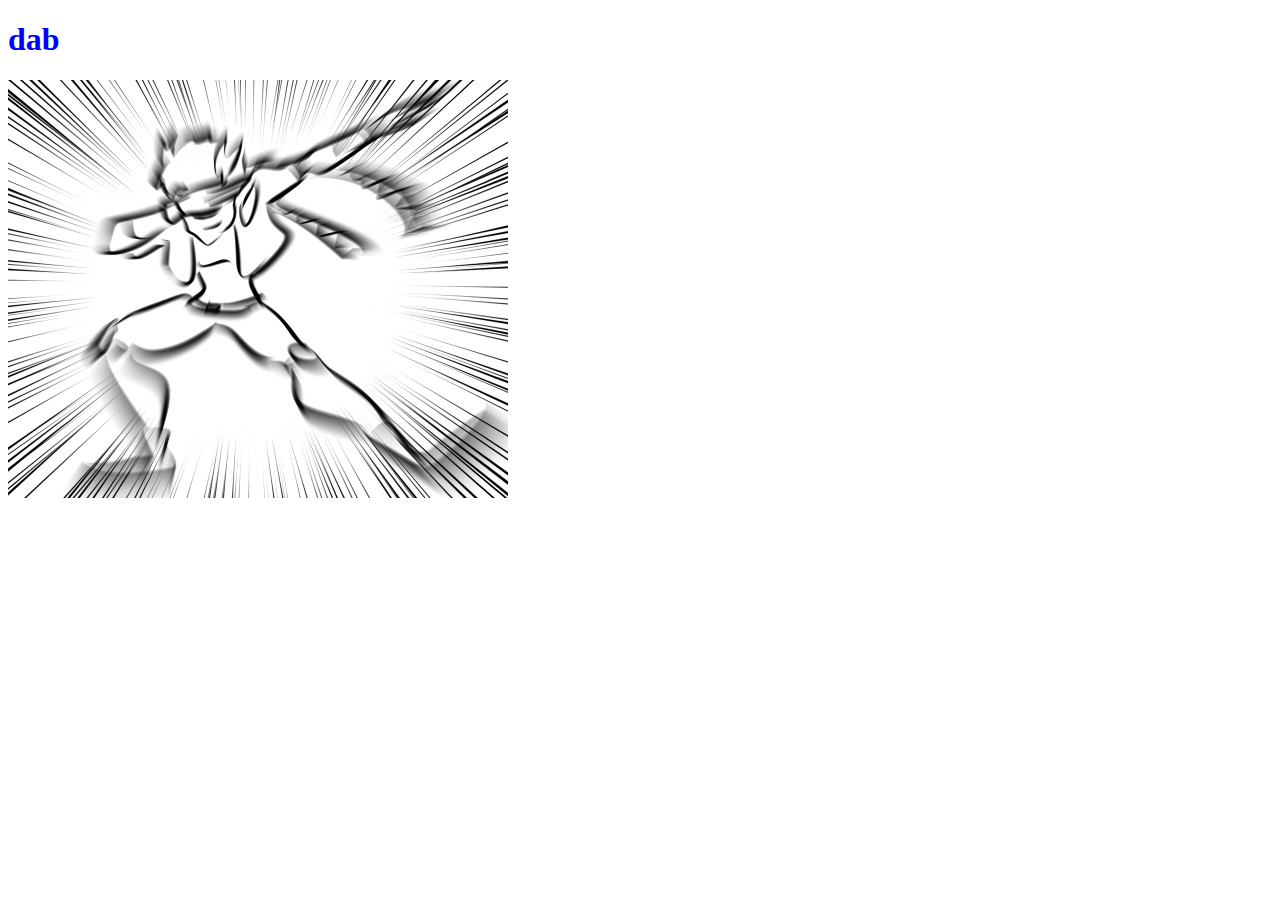
==== epic style.html @ 3ef410bc "Add files via upload" ====
<!DOCTYPE html>
<html>
<head>
	<link rel="stylesheet" href="stylesheet2.css">
	<title>epic style</title>
</head>
<body>
	<h1> dab </h1>
   	<img src="images\caeserdab.jpg" alt="caeserdab">
</body>
</html>
---- stylesheet2.css ----
h1 {
	color:blue;
}
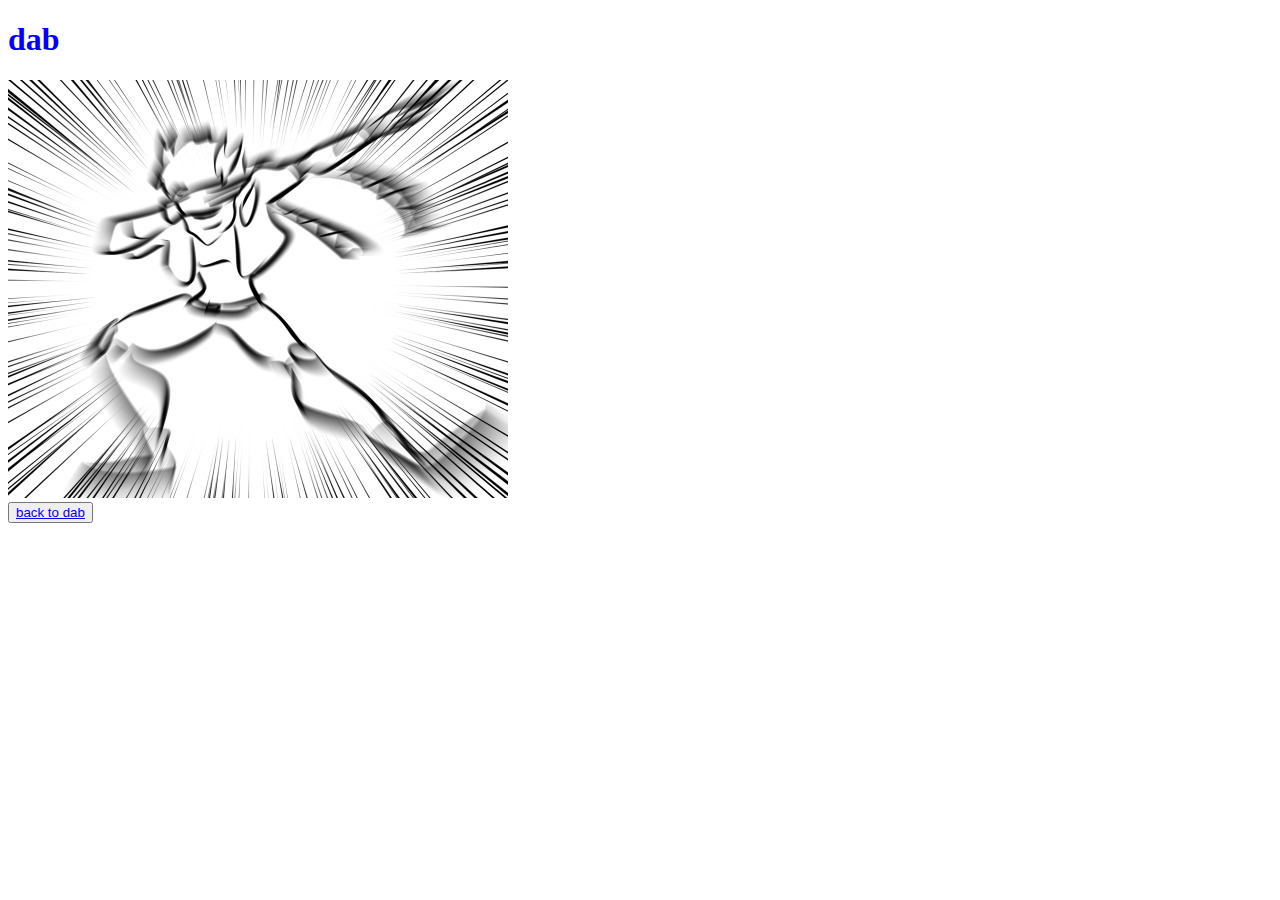
==== commit 7339cc00: "Add files via upload" ====
--- a/epic style.html
+++ b/epic style.html
@@ -7,5 +7,12 @@
 <body>
 	<h1> dab </h1>
    	<img src="images\caeserdab.jpg" alt="caeserdab">
+
+<div>	
+ <button>
+ 	<a href="index.html">back to dab</a>
+ </button>
+</div>
+
 </body>
 </html>--- a/stylesheet2.css
+++ b/stylesheet2.css
@@ -1,3 +1,3 @@
 h1 {
 	color:blue;
-}+}
